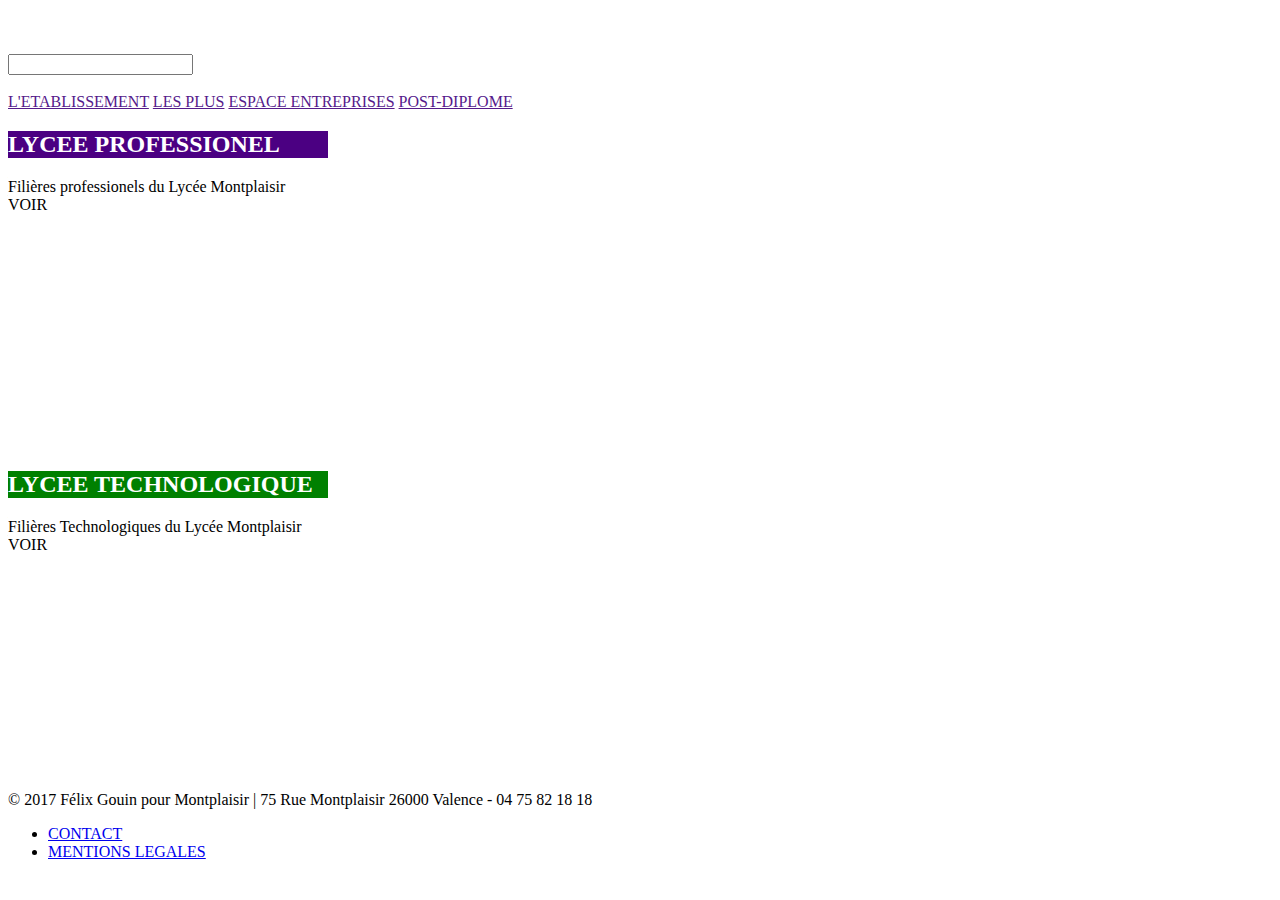
==== index.html @ 0b530c1b "Update index.html" ====
<!DOCTYPE html>
<html>
<head>
<title>Montplaisir Design Project by Felix Gouin</title>
<meta name="Content-Type" content="UTF-8">
<meta name="Content-Language" content="fr">
<meta name="Description" content="montpliaisr material design">
<meta name="Copyright" content="Lycée Montpalisir, Félix Gouin">
<meta name="Author" content="Félix Gouin">
<meta name="Revisit-After" content="15 days">
<meta name="Robots" content="all">
<meta name="Rating" content="general">
<meta name="Distribution" content="global">
<meta name="Geography" content="France">
<link rel="stylesheet" href="https://fonts.googleapis.com/icon?family=Material+Icons">
<link rel="stylesheet" href="https://code.getmdl.io/1.3.0/material.indigo-pink.min.css">
<script defer src="https://code.getmdl.io/1.3.0/material.min.js"></script>
</head>
<body>
<!-- Uses a transparent header that draws on top of the layout's background -->
<style>
.demo-layout-transparent {
  background: url('https://upload.wikimedia.org/wikipedia/commons/thumb/0/03/GS_Valence_facade_rue.JPG/1280px-GS_Valence_facade_rue.JPG') center / cover;
}
.demo-layout-transparent .mdl-layout__header,
.demo-layout-transparent .mdl-layout__drawer-button {
  /* This background is dark, so we set text to white. Use 87% black instead if
     your background is light. */
  color: 	white;
}
</style>

<div class="demo-layout-transparent mdl-layout mdl-js-layout">
  <header class="mdl-layout__header mdl-layout__header--transparent">
    <div class="mdl-layout__header-row">
      <!-- Title -->
      <span class="mdl-layout-title">Ensemble Montplaisir</span>
	  <div class="mdl-textfield mdl-js-textfield mdl-textfield--expandable
                  mdl-textfield--floating-label mdl-textfield--align-right">
        <label class="mdl-button mdl-js-button mdl-button--icon"
               for="waterfall-exp">
          <i class="material-icons">search</i>
        </label>
		 <div class="mdl-textfield__expandable-holder">
          <input class="mdl-textfield__input" type="text" name="sample"
                 id="waterfall-exp">
				 </div>
		</div>
	    
  <div class="mdl-layout__drawer">
    <span class="mdl-layout-title">ENSEMBLE MONTPLAISIR</span>
    <nav class="mdl-navigation">
      <a class="mdl-navigation__link" href="">L'ETABLISSEMENT</a>
      <a class="mdl-navigation__link" href="">LES PLUS</a>
      <a class="mdl-navigation__link" href="">ESPACE ENTREPRISES</a>
      <a class="mdl-navigation__link" href="">POST-DIPLOME</a>
    </nav>
  </div>
  </header>
  <main class="mdl-layout__content">
   <!-- Square card -->
<style>
.demo-card-square.mdl-card {
  width: 320px;
  height: 320px;
border: 0px;
 margin-top: auto;
}
.demo-card-square > .mdl-card__title {
  color: white;
  background:
    url('') bottom right 15% no-repeat indigo;
}
.demo-card-square > .mdl-card__title1 {
  color: white;
  background:
    url('') bottom right 15% no-repeat green;
}
</style>

<div class="demo-card-square mdl-card mdl-shadow--2dp">
  <div class="mdl-card__title mdl-card--expand">
    <h2 class="mdl-card__title-text">LYCEE PROFESSIONEL</h2>
  </div>
  <div class="mdl-card__supporting-text">
    Filières professionels du Lycée Montplaisir
  </div>
  <div class="mdl-card__actions mdl-card--border">
    <a class="mdl-button mdl-button--colored mdl-js-button mdl-js-ripple-effect">
      VOIR
    </a>
  </div>
</div>
	  <!-- Square card 2 -->
<div class="demo-card-square mdl-card mdl-shadow--2dp">
  <div class="mdl-card__title1 mdl-card--expand">
    <h2 class="mdl-card__title-text">LYCEE TECHNOLOGIQUE</h2>
  </div>
  <div class="mdl-card__supporting-text">
    Filières Technologiques du Lycée Montplaisir
  </div>
  <div class="mdl-card__actions mdl-card--border">
    <a class="mdl-button mdl-button--colored mdl-js-button mdl-js-ripple-effect">
      VOIR
    </a>
  </div>
</div>
</main>
  <footer class="mdl-mini-footer">
  <div class="mdl-mini-footer__left-section">
    <div class="mdl-logo">© 2017 Félix Gouin pour Montplaisir | 75 Rue Montplaisir 26000 Valence - 04 75 82 18 18</div>
    <ul class="mdl-mini-footer__link-list">
      <li><a href="#">CONTACT</a></li>
      <li><a href="#">MENTIONS LEGALES</a></li>
    </ul>
  </div>
</footer>
</body>
</html>
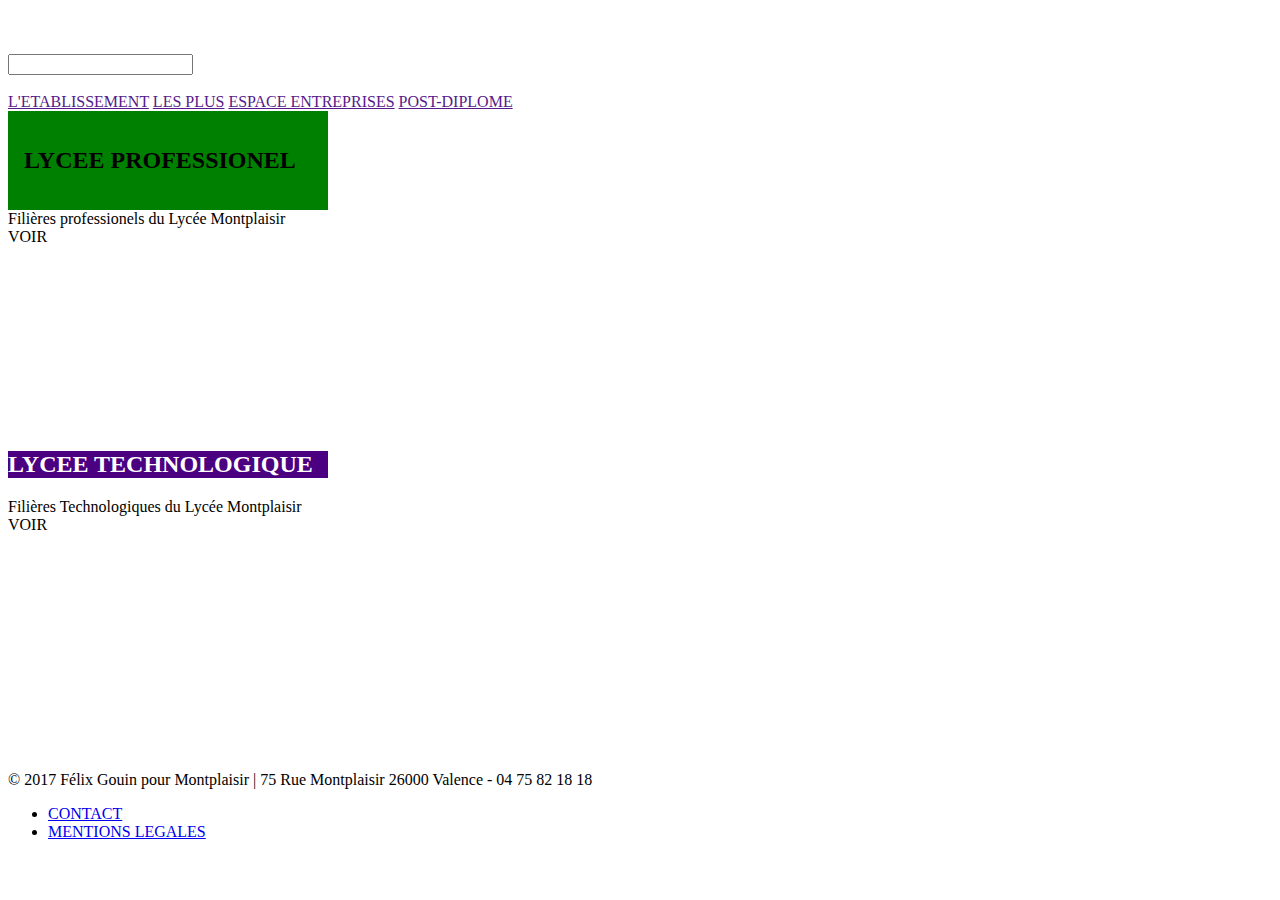
==== commit f0ea8364: "Update index.html" ====
--- a/index.html
+++ b/index.html
@@ -75,11 +75,29 @@
   color: white;
   background:
     url('') bottom right 15% no-repeat green;
+	-webkit-align-items: center;
+	-ms-flex-align: center;
+	align-items: center;
+	color: #000;
+	display: block;
+	display: -webkit-flex;
+	display: -ms-flexbox;
+	display: flex;
+	-webkit-justify-content: stretch;
+	-ms-flex-pack: stretch;
+	justify-content: stretch;
+	line-height: normal;
+	padding: 16px;
+	-webkit-perspective-origin: 165px 56px;
+	perspective-origin: 165px 56px;
+	-webkit-transform-origin: 165px 56px;
+	transform-origin: 165px 56px;
+	box-sizing: border-box
 }
 </style>
 
 <div class="demo-card-square mdl-card mdl-shadow--2dp">
-  <div class="mdl-card__title mdl-card--expand">
+  <div class="mdl-card__title1 mdl-card--expand">
     <h2 class="mdl-card__title-text">LYCEE PROFESSIONEL</h2>
   </div>
   <div class="mdl-card__supporting-text">
@@ -93,7 +111,7 @@
 </div>
 	  <!-- Square card 2 -->
 <div class="demo-card-square mdl-card mdl-shadow--2dp">
-  <div class="mdl-card__title1 mdl-card--expand">
+  <div class="mdl-card__title mdl-card--expand">
     <h2 class="mdl-card__title-text">LYCEE TECHNOLOGIQUE</h2>
   </div>
   <div class="mdl-card__supporting-text">
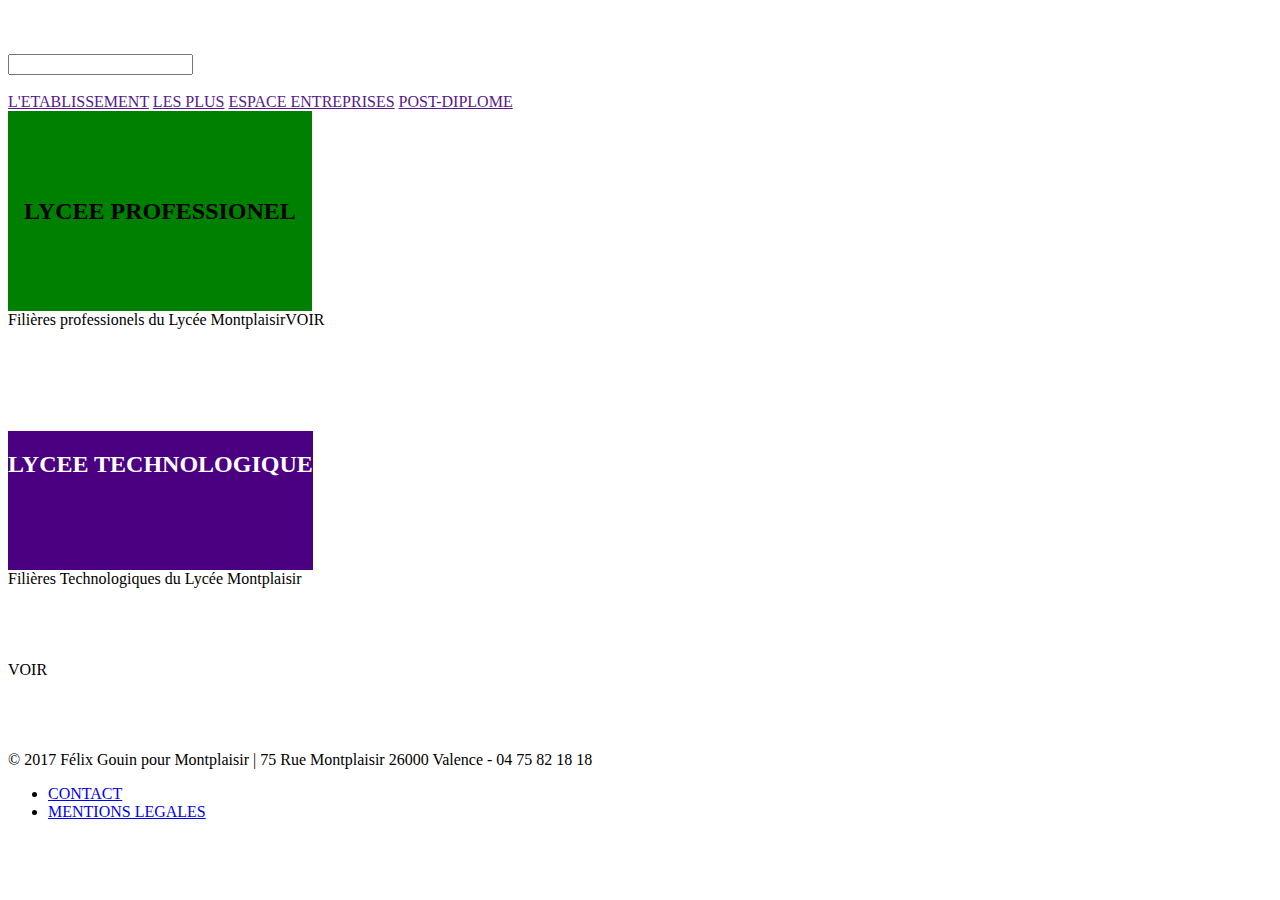
==== commit 273bcf0d: "Update index.html" ====
--- a/index.html
+++ b/index.html
@@ -65,6 +65,8 @@
   height: 320px;
 border: 0px;
  margin-top: auto;
+display: flex;
+flex-wrap: wrap;
 }
 .demo-card-square > .mdl-card__title {
   color: white;
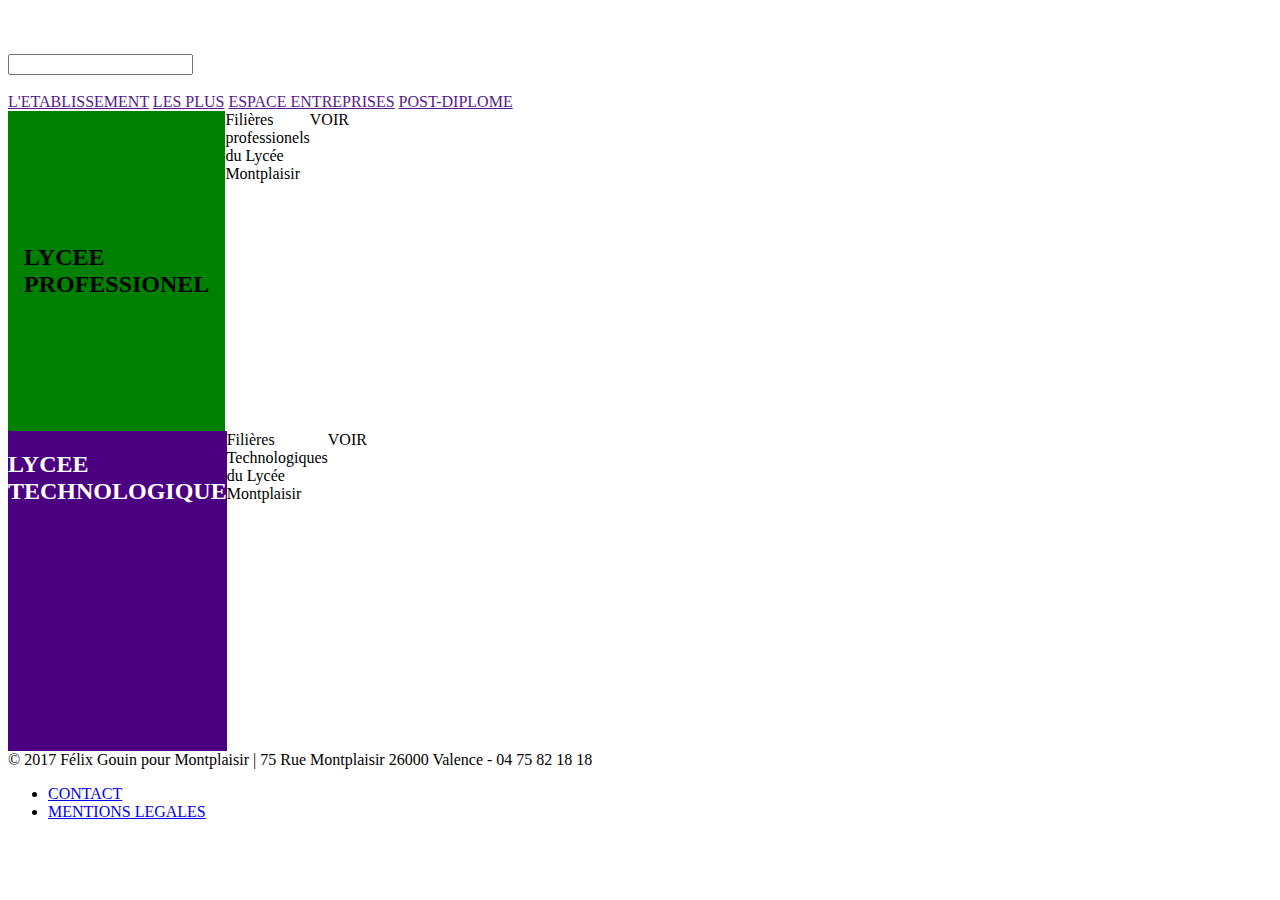
==== commit 6509d794: "Update index.html" ====
--- a/index.html
+++ b/index.html
@@ -66,7 +66,7 @@
 border: 0px;
  margin-top: auto;
 display: flex;
-flex-wrap: wrap;
+flex-wrap: nowrap;
 }
 .demo-card-square > .mdl-card__title {
   color: white;
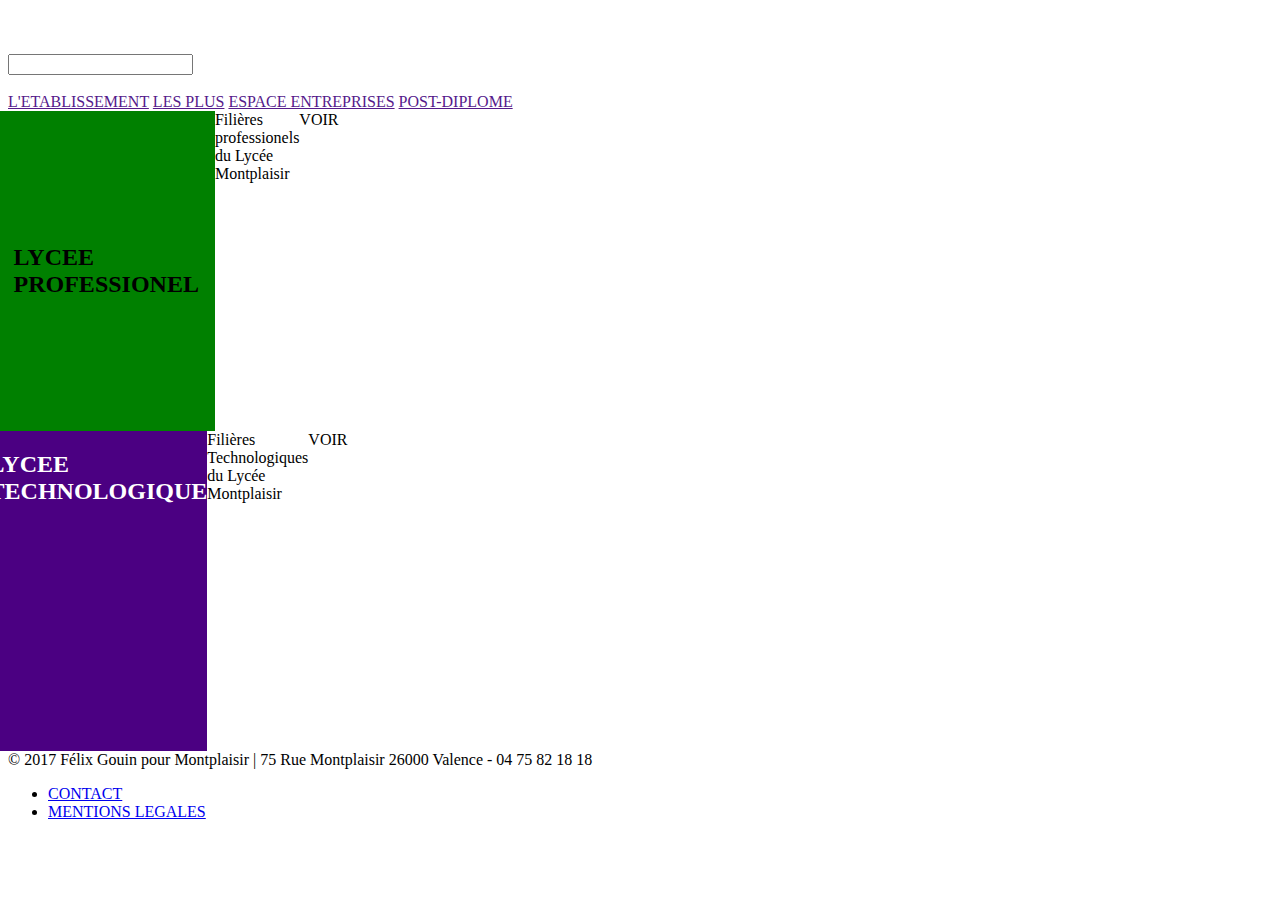
==== commit d76a5898: "Update index.html" ====
--- a/index.html
+++ b/index.html
@@ -66,7 +66,7 @@
 border: 0px;
  margin-top: auto;
 display: flex;
-flex-wrap: nowrap;
+justify-content: center;
 }
 .demo-card-square > .mdl-card__title {
   color: white;
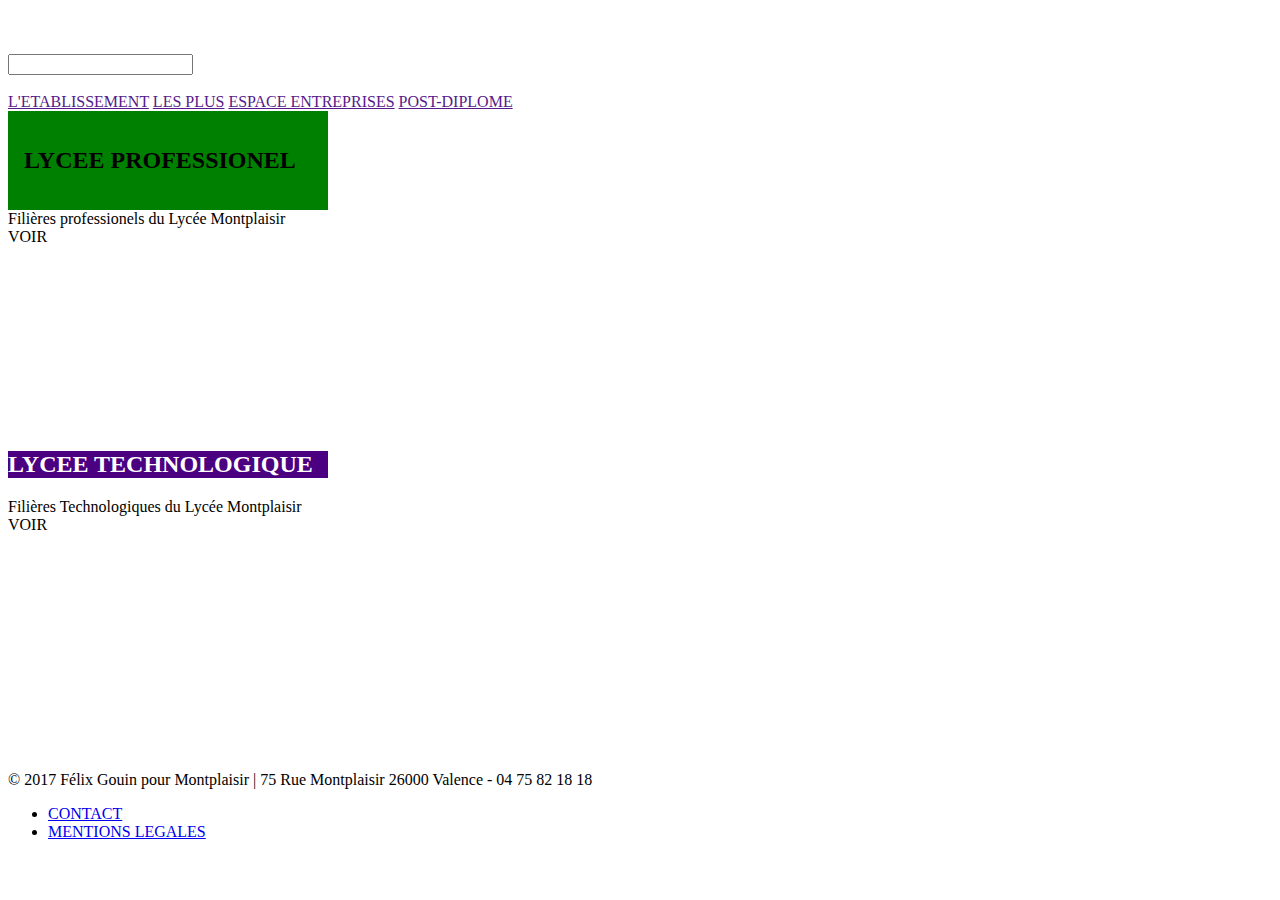
==== commit f706b84c: "Update index.html" ====
--- a/index.html
+++ b/index.html
@@ -29,7 +29,6 @@
   color: 	white;
 }
 </style>
-
 <div class="demo-layout-transparent mdl-layout mdl-js-layout">
   <header class="mdl-layout__header mdl-layout__header--transparent">
     <div class="mdl-layout__header-row">
@@ -55,8 +54,8 @@
       <a class="mdl-navigation__link" href="">ESPACE ENTREPRISES</a>
       <a class="mdl-navigation__link" href="">POST-DIPLOME</a>
     </nav>
-  </div>
-  </header>
+	    </div>
+	    </header>
   <main class="mdl-layout__content">
    <!-- Square card -->
 <style>
@@ -65,7 +64,6 @@
   height: 320px;
 border: 0px;
  margin-top: auto;
-display: flex;
 justify-content: center;
 }
 .demo-card-square > .mdl-card__title {
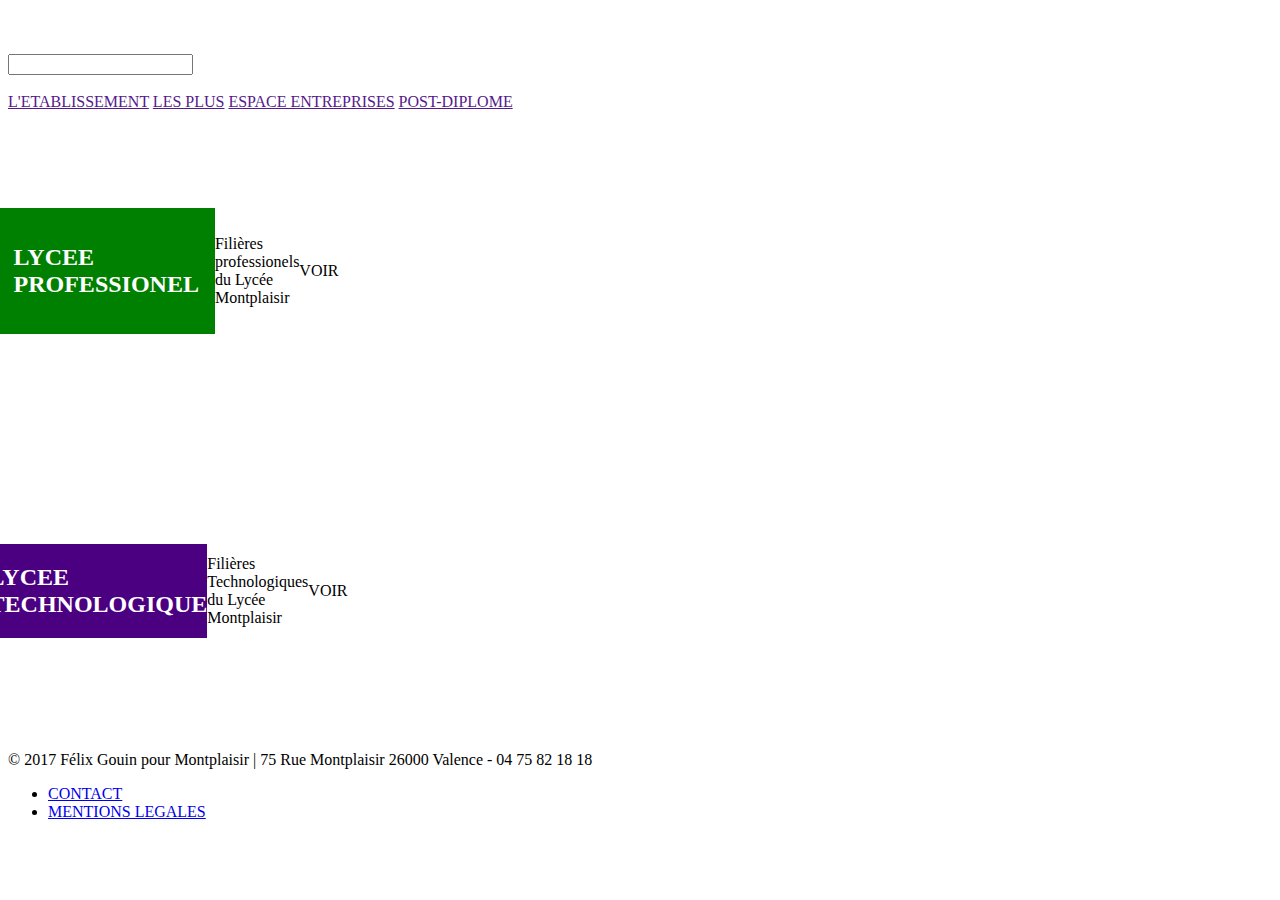
==== commit c79eb90c: "Update index.html" ====
--- a/index.html
+++ b/index.html
@@ -63,8 +63,9 @@
   width: 320px;
   height: 320px;
 border: 0px;
- margin-top: auto;
-justify-content: center;
+     display: flex;
+    justify-content: center;
+    align-items: center;
 }
 .demo-card-square > .mdl-card__title {
   color: white;
@@ -78,7 +79,7 @@
 	-webkit-align-items: center;
 	-ms-flex-align: center;
 	align-items: center;
-	color: #000;
+	color: white;
 	display: block;
 	display: -webkit-flex;
 	display: -ms-flexbox;
